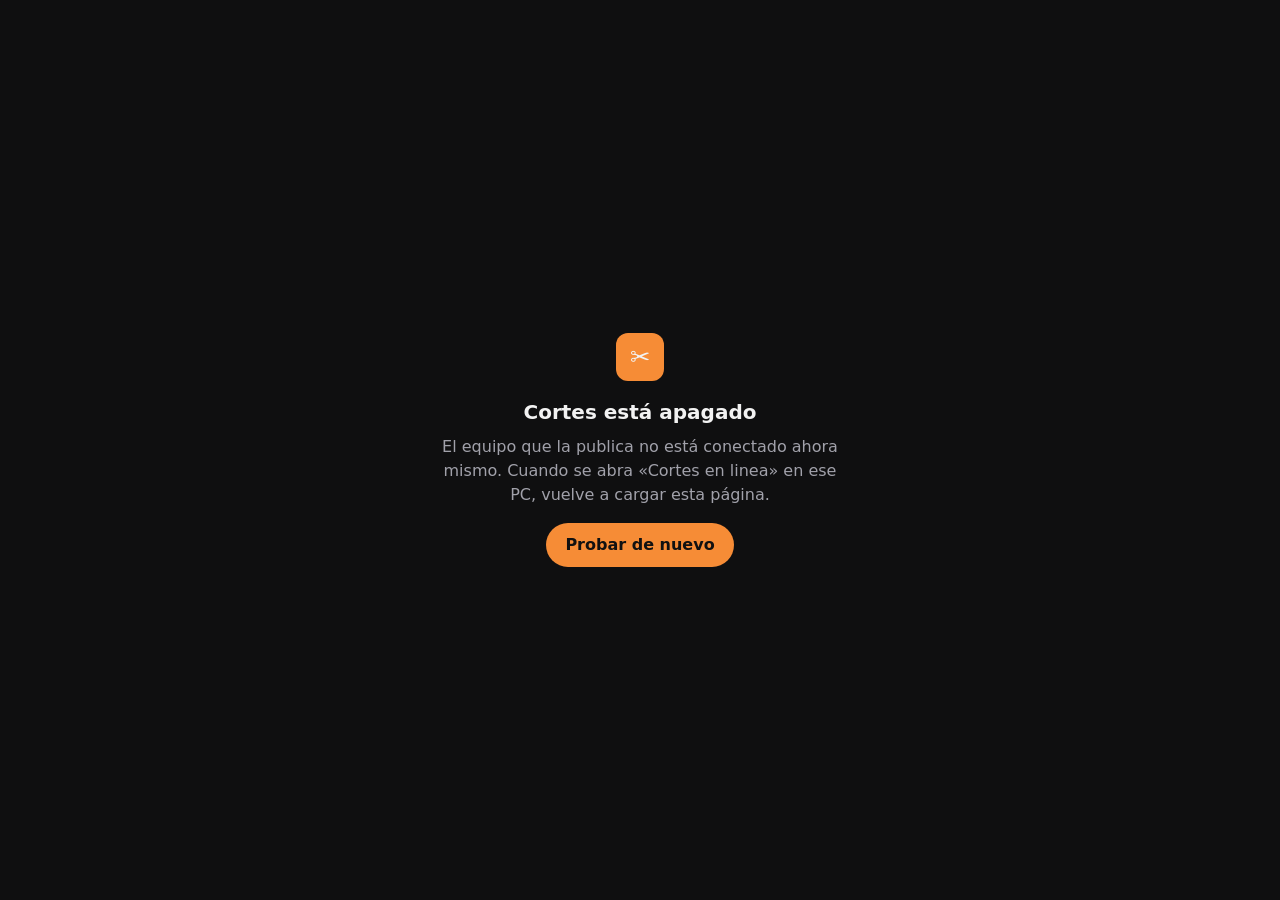
==== index.html @ 64617210 "Link fijo a Cortes" ====
<!doctype html>
<html lang="es">
<head>
<meta charset="utf-8">
<meta name="viewport" content="width=device-width, initial-scale=1">
<meta name="robots" content="noindex">
<title>Cortes</title>
<style>
  :root { color-scheme: dark; }
  body { margin: 0; min-height: 100dvh; display: grid; place-items: center; background: #0f0f10; color: #f2f2f2;
         font: 16px/1.5 system-ui, -apple-system, "Segoe UI", sans-serif; }
  main { max-width: 26rem; padding: 2rem; text-align: center; }
  .logo { width: 3rem; height: 3rem; margin: 0 auto 1rem; border-radius: .75rem; background: #f68c36; display: grid; place-items: center; font-size: 1.5rem; }
  h1 { font-size: 1.25rem; margin: 0 0 .5rem; }
  p { color: #a1a1aa; margin: 0 0 1rem; }
  button { font: inherit; padding: .6rem 1.2rem; border: 0; border-radius: 999px; background: #f68c36; color: #111; font-weight: 600; cursor: pointer; }
  .spin { width: 1.5rem; height: 1.5rem; margin: 0 auto; border: 3px solid #333; border-top-color: #f68c36; border-radius: 50%; animation: s 1s linear infinite; }
  @keyframes s { to { transform: rotate(360deg); } }
</style>
</head>
<body>
<main>
  <div class="logo" aria-hidden="true">✂</div>
  <h1 id="titulo">Abriendo Cortes…</h1>
  <p id="texto">Buscando el link vigente.</p>
  <div id="spin" class="spin" aria-hidden="true"></div>
  <button id="otra" hidden>Probar de nuevo</button>
</main>
<script>
// El PC que publica Cortes cambia de link cada vez que reabre el túnel y lo guarda en link.json.
// Se lee por la API de GitHub (sin caché) y, si la app responde, se entra.
const titulo = document.getElementById("titulo"), texto = document.getElementById("texto");
const spin = document.getElementById("spin"), otra = document.getElementById("otra");
otra.onclick = () => location.reload();

function apagada(msg) {
  titulo.textContent = "Cortes está apagado";
  texto.textContent = msg;
  spin.hidden = true;
  otra.hidden = false;
}

async function abrir() {
  try {
    const r = await fetch("https://api.github.com/repos/brayannpilli/cortes/contents/link.json?ref=main",
      { headers: { Accept: "application/vnd.github.raw+json" }, cache: "no-store" });
    if (!r.ok) throw new Error("sin link");
    const { url } = await r.json();
    if (!/^https:\/\/[a-z0-9-]+\.trycloudflare\.com$/.test(url)) throw new Error("link no válido");
    // ¿Responde? (no-cors: solo importa si la conexión llega; un túnel caído falla al instante)
    const ctl = new AbortController();
    const t = setTimeout(() => ctl.abort(), 12000);
    await fetch(url + "/api/auth/me", { mode: "no-cors", cache: "no-store", signal: ctl.signal });
    clearTimeout(t);
    location.replace(url + location.hash);
  } catch {
    apagada("El equipo que la publica no está conectado ahora mismo. Cuando se abra «Cortes en linea» en ese PC, vuelve a cargar esta página.");
  }
}
abrir();
</script>
</body>
</html>
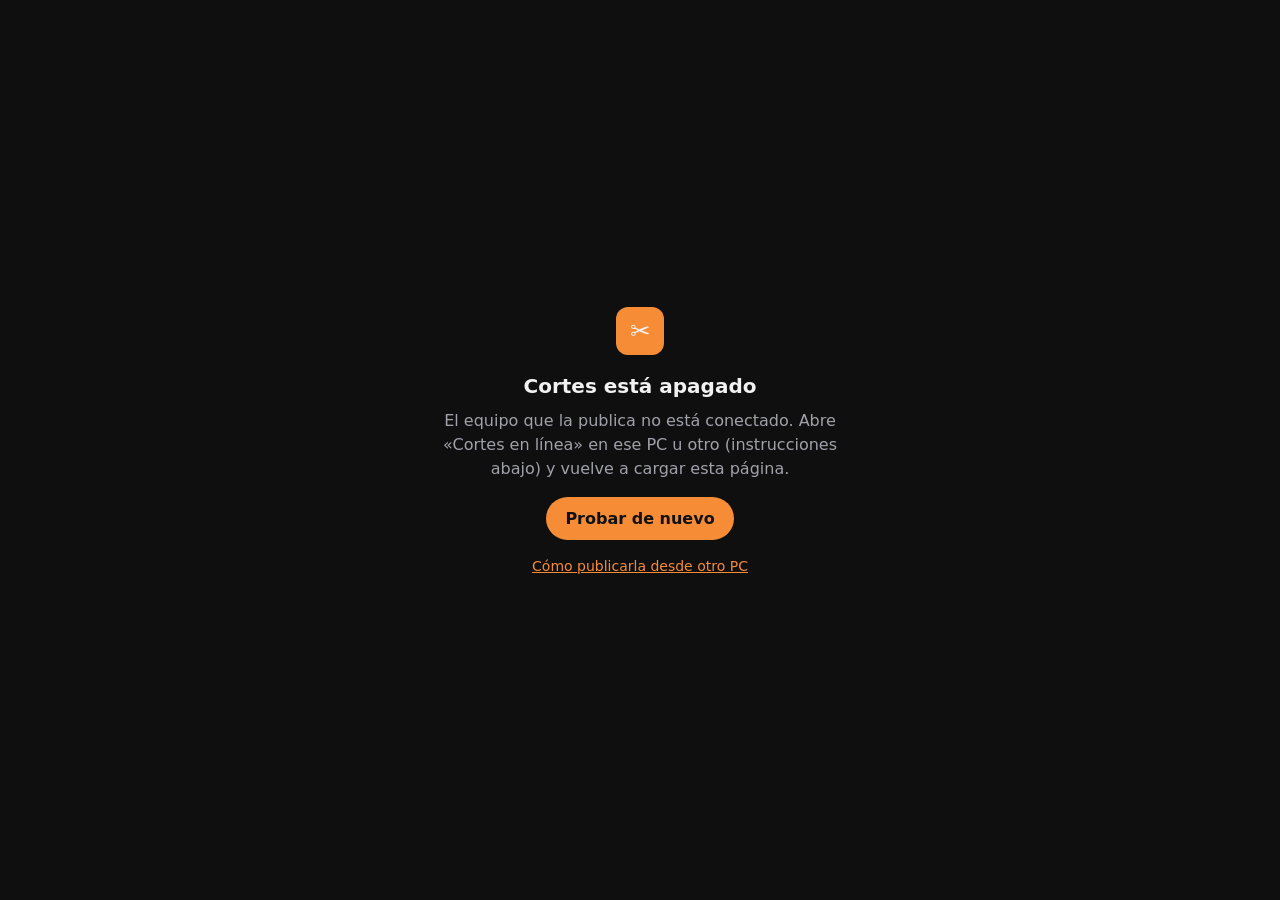
==== commit bbb76ae9: "Instalador para publicar Cortes desde otro PC" ====
--- a/index.html
+++ b/index.html
@@ -25,6 +25,7 @@
   <p id="texto">Buscando el link vigente.</p>
   <div id="spin" class="spin" aria-hidden="true"></div>
   <button id="otra" hidden>Probar de nuevo</button>
+  <p id="ayuda" hidden style="margin-top:1rem;font-size:.875rem"><a href="https://github.com/brayannpilli/cortes#publicarla-desde-otro-pc-windows" style="color:#f68c36">Cómo publicarla desde otro PC</a></p>
 </main>
 <script>
 // El PC que publica Cortes cambia de link cada vez que reabre el túnel y lo guarda en link.json.
@@ -38,6 +39,7 @@
   texto.textContent = msg;
   spin.hidden = true;
   otra.hidden = false;
+  document.getElementById("ayuda").hidden = false;
 }
 
 async function abrir() {
@@ -54,7 +56,7 @@
     clearTimeout(t);
     location.replace(url + location.hash);
   } catch {
-    apagada("El equipo que la publica no está conectado ahora mismo. Cuando se abra «Cortes en linea» en ese PC, vuelve a cargar esta página.");
+    apagada("El equipo que la publica no está conectado. Abre «Cortes en línea» en ese PC u otro (instrucciones abajo) y vuelve a cargar esta página.");
   }
 }
 abrir();
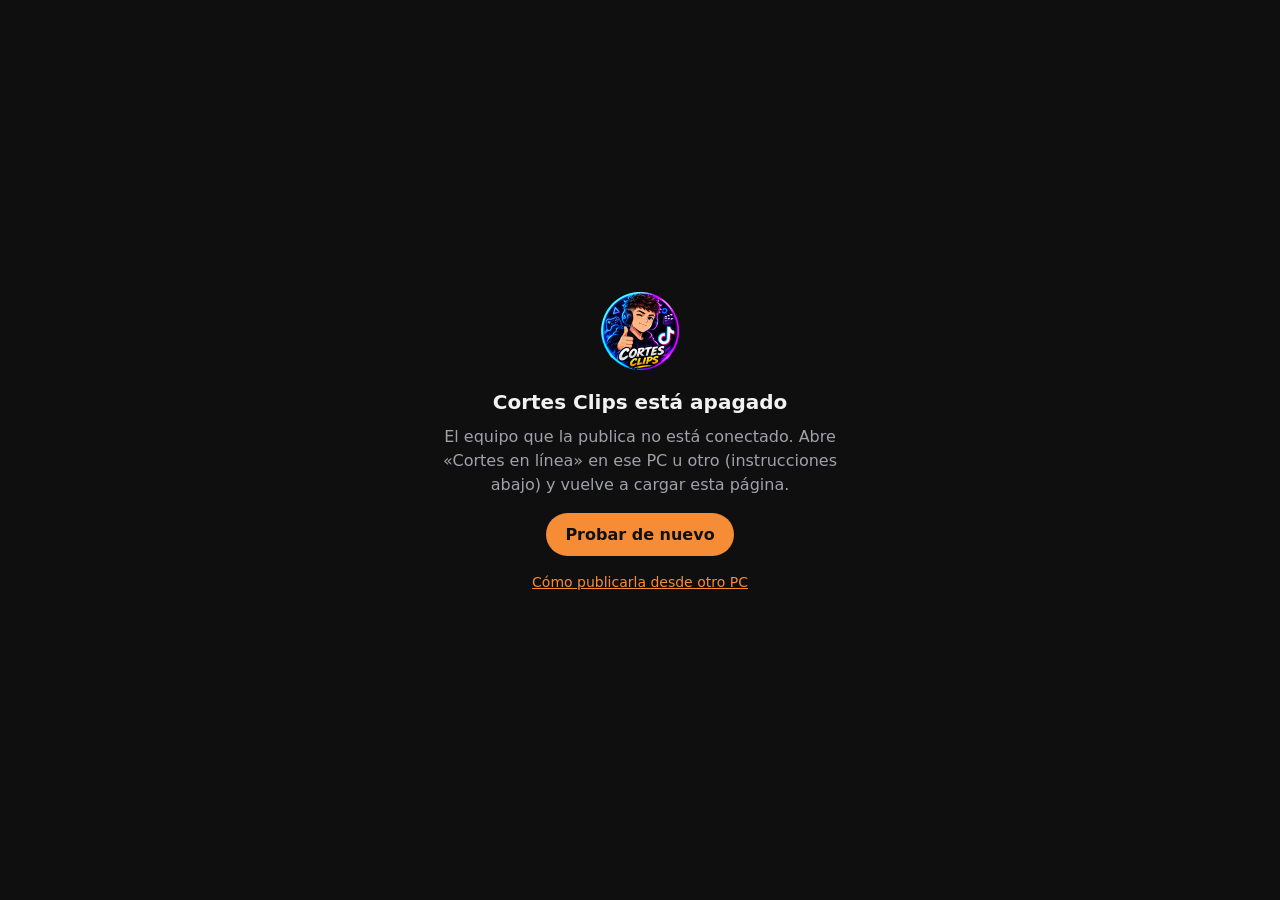
==== commit 3f88cb77: "Logo de Cortes Clips" ====
--- a/index.html
+++ b/index.html
@@ -4,13 +4,14 @@
 <meta charset="utf-8">
 <meta name="viewport" content="width=device-width, initial-scale=1">
 <meta name="robots" content="noindex">
-<title>Cortes</title>
+<title>Cortes Clips</title>
+<link rel="icon" type="image/png" href="favicon.png">
 <style>
   :root { color-scheme: dark; }
   body { margin: 0; min-height: 100dvh; display: grid; place-items: center; background: #0f0f10; color: #f2f2f2;
          font: 16px/1.5 system-ui, -apple-system, "Segoe UI", sans-serif; }
   main { max-width: 26rem; padding: 2rem; text-align: center; }
-  .logo { width: 3rem; height: 3rem; margin: 0 auto 1rem; border-radius: .75rem; background: #f68c36; display: grid; place-items: center; font-size: 1.5rem; }
+  .logo { width: 5rem; height: 5rem; margin: 0 auto 1rem; border-radius: 50%; display: block; }
   h1 { font-size: 1.25rem; margin: 0 0 .5rem; }
   p { color: #a1a1aa; margin: 0 0 1rem; }
   button { font: inherit; padding: .6rem 1.2rem; border: 0; border-radius: 999px; background: #f68c36; color: #111; font-weight: 600; cursor: pointer; }
@@ -20,8 +21,8 @@
 </head>
 <body>
 <main>
-  <div class="logo" aria-hidden="true">✂</div>
-  <h1 id="titulo">Abriendo Cortes…</h1>
+  <img class="logo" src="logo.png" alt="" aria-hidden="true">
+  <h1 id="titulo">Abriendo Cortes Clips…</h1>
   <p id="texto">Buscando el link vigente.</p>
   <div id="spin" class="spin" aria-hidden="true"></div>
   <button id="otra" hidden>Probar de nuevo</button>
@@ -35,7 +36,7 @@
 otra.onclick = () => location.reload();
 
 function apagada(msg) {
-  titulo.textContent = "Cortes está apagado";
+  titulo.textContent = "Cortes Clips está apagado";
   texto.textContent = msg;
   spin.hidden = true;
   otra.hidden = false;
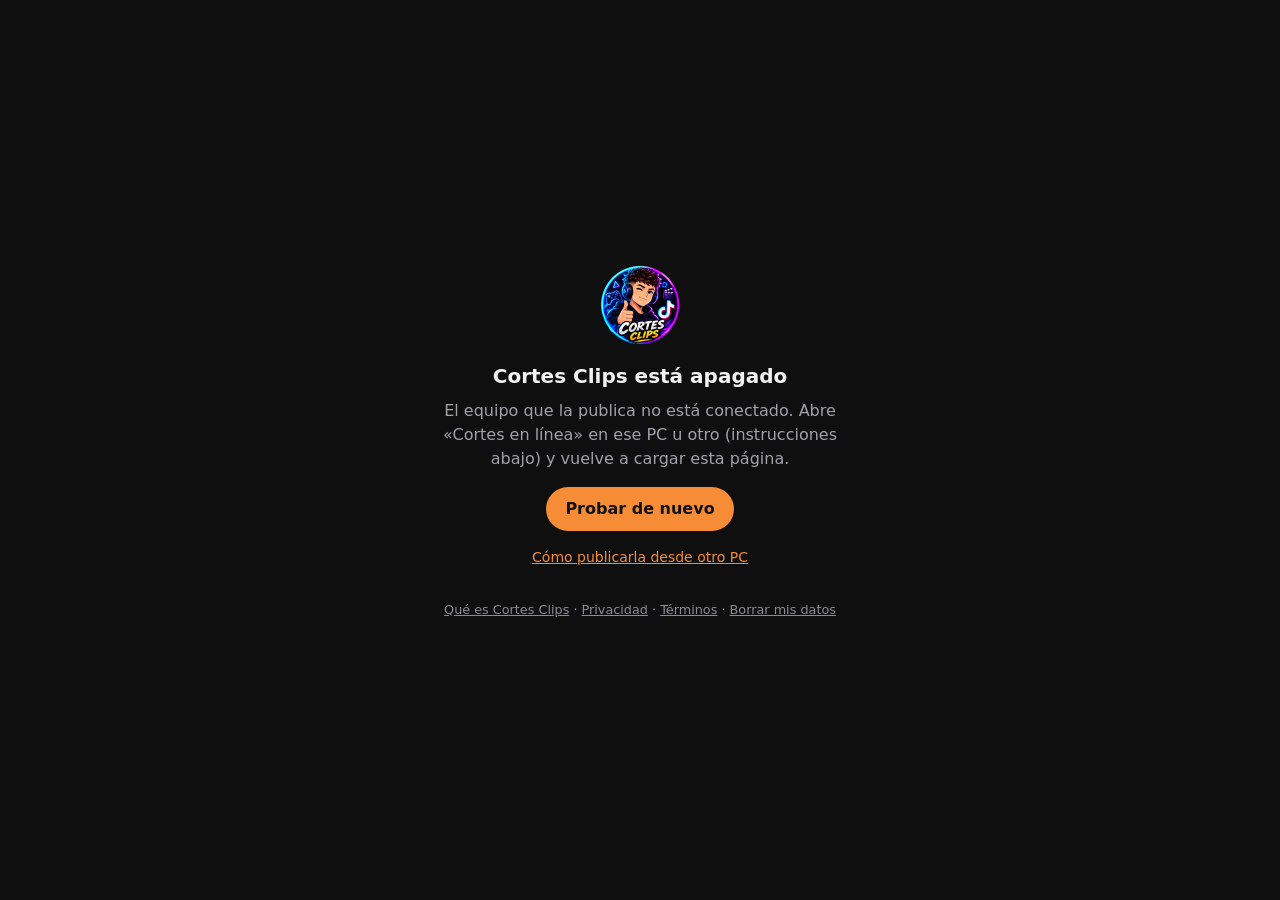
==== commit 9b266f6e: "Inicio, política de privacidad, términos y borrado de datos" ====
--- a/index.html
+++ b/index.html
@@ -27,6 +27,7 @@
   <div id="spin" class="spin" aria-hidden="true"></div>
   <button id="otra" hidden>Probar de nuevo</button>
   <p id="ayuda" hidden style="margin-top:1rem;font-size:.875rem"><a href="https://github.com/brayannpilli/cortes#publicarla-desde-otro-pc-windows" style="color:#f68c36">Cómo publicarla desde otro PC</a></p>
+  <p style="margin-top:2rem;font-size:.8rem"><a href="inicio.html" style="color:#8b8b93">Qué es Cortes Clips</a> · <a href="privacidad.html" style="color:#8b8b93">Privacidad</a> · <a href="terminos.html" style="color:#8b8b93">Términos</a> · <a href="borrar-datos.html" style="color:#8b8b93">Borrar mis datos</a></p>
 </main>
 <script>
 // El PC que publica Cortes cambia de link cada vez que reabre el túnel y lo guarda en link.json.
